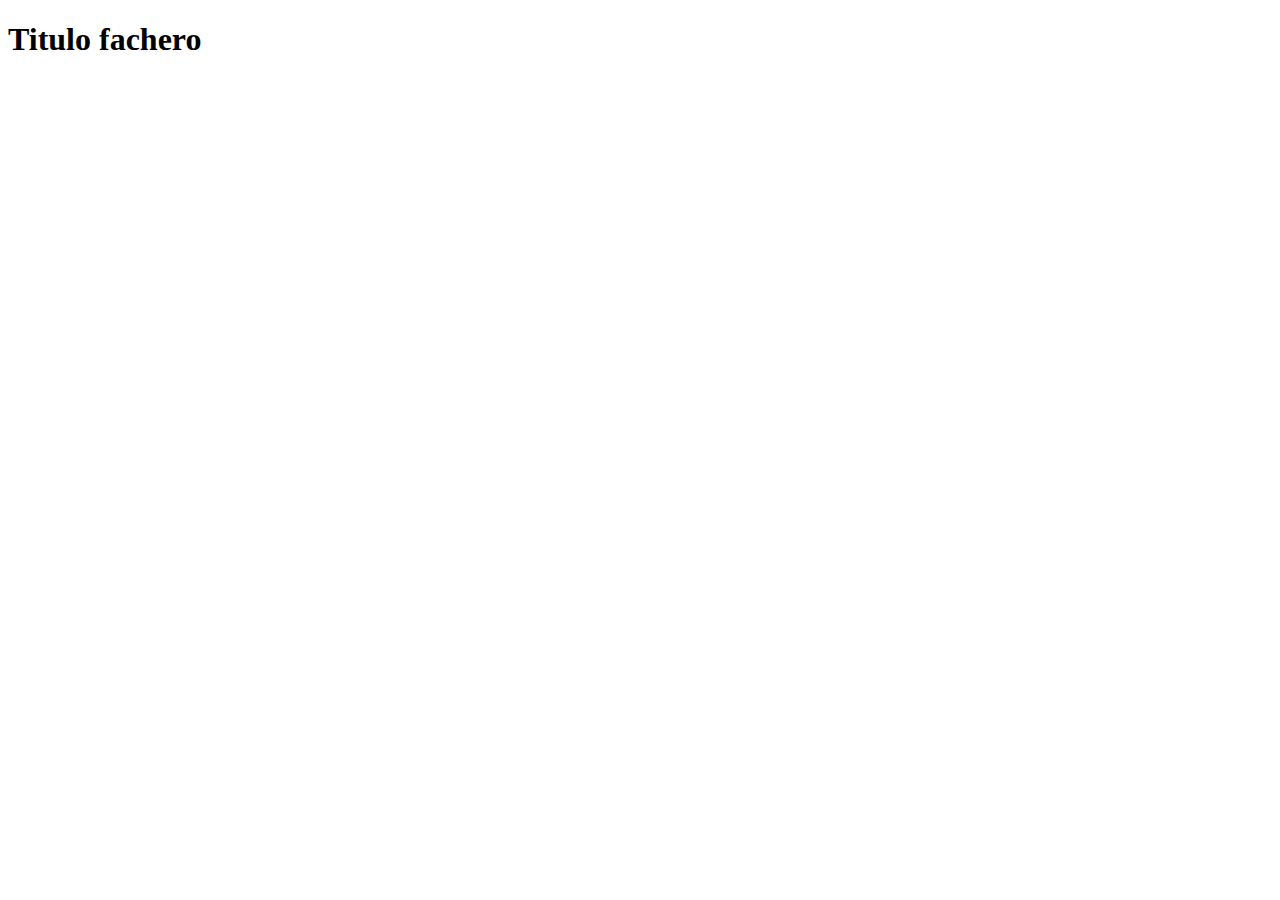
==== index.html @ 532db8ed "Primer commit" ====
<!DOCTYPE html>
<html lang="en">
  <head>
    <meta charset="UTF-8" />
    <meta http-equiv="X-UA-Compatible" content="IE=edge" />
    <meta name="viewport" content="width=device-width, initial-scale=1.0" />
    <link
      href="https://cdn.jsdelivr.net/npm/bootstrap@5.0.2/dist/css/bootstrap.min.css"
      rel="stylesheet"
      integrity="sha384-EVSTQN3/azprG1Anm3QDgpJLIm9Nao0Yz1ztcQTwFspd3yD65VohhpuuCOmLASjC"
      crossorigin="anonymous"
    />
    <script
      src="https://cdn.jsdelivr.net/npm/@popperjs/core@2.9.2/dist/umd/popper.min.js"
      integrity="sha384-IQsoLXl5PILFhosVNubq5LC7Qb9DXgDA9i+tQ8Zj3iwWAwPtgFTxbJ8NT4GN1R8p"
      crossorigin="anonymous"
    ></script>
    <script
      src="https://cdn.jsdelivr.net/npm/bootstrap@5.0.2/dist/js/bootstrap.min.js"
      integrity="sha384-cVKIPhGWiC2Al4u+LWgxfKTRIcfu0JTxR+EQDz/bgldoEyl4H0zUF0QKbrJ0EcQF"
      crossorigin="anonymous"
    ></script>
    <title>Inicio</title>
  </head>
  <body>
      <h1>Titulo fachero </h1>
  </body>
</html>
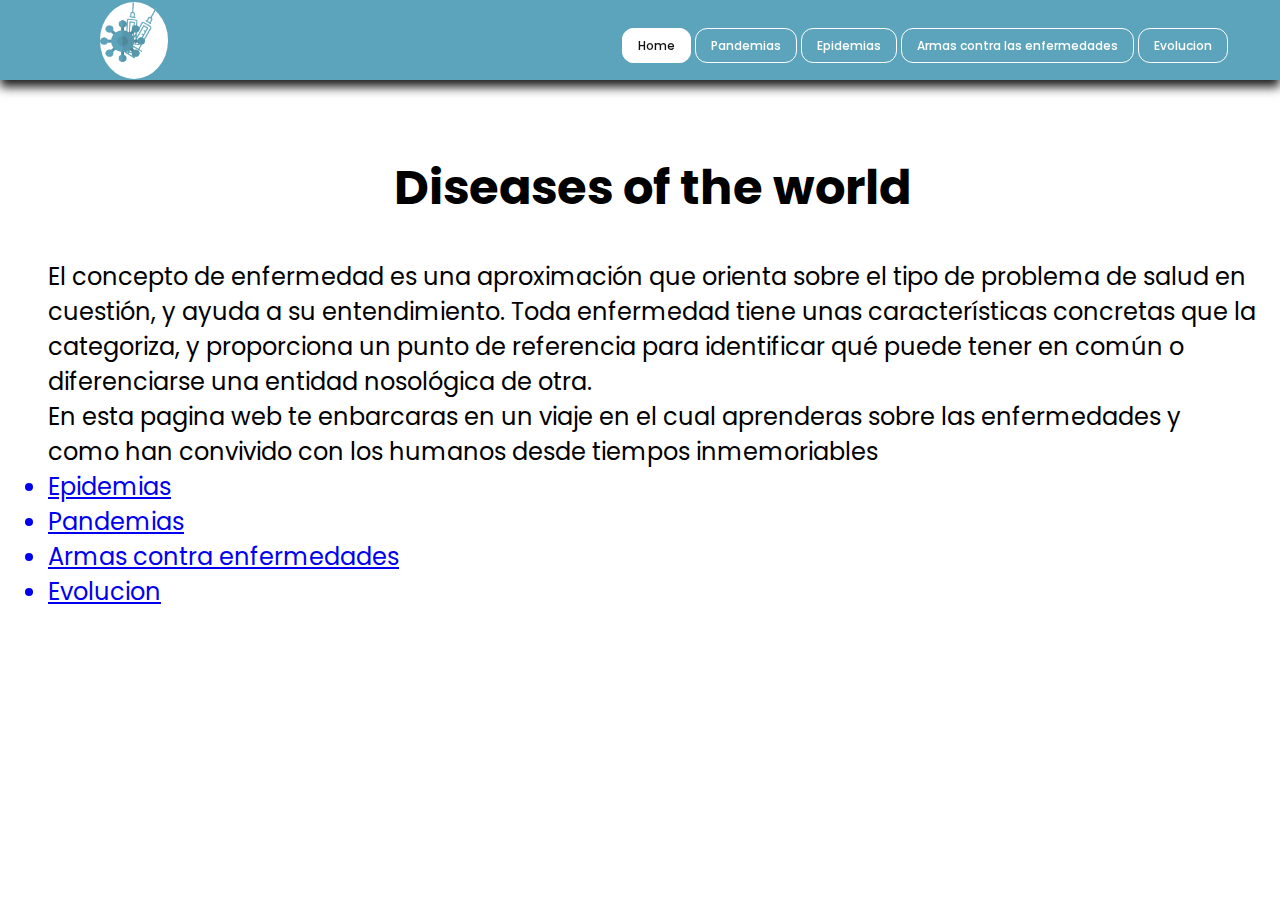
==== commit 7437e6ed: "Create index.html" ====
--- a/index.html
+++ b/index.html
@@ -1,28 +1,75 @@
-<!DOCTYPE html>
-<html lang="en">
-  <head>
-    <meta charset="UTF-8" />
-    <meta http-equiv="X-UA-Compatible" content="IE=edge" />
-    <meta name="viewport" content="width=device-width, initial-scale=1.0" />
-    <link
-      href="https://cdn.jsdelivr.net/npm/bootstrap@5.0.2/dist/css/bootstrap.min.css"
-      rel="stylesheet"
-      integrity="sha384-EVSTQN3/azprG1Anm3QDgpJLIm9Nao0Yz1ztcQTwFspd3yD65VohhpuuCOmLASjC"
-      crossorigin="anonymous"
-    />
-    <script
-      src="https://cdn.jsdelivr.net/npm/@popperjs/core@2.9.2/dist/umd/popper.min.js"
-      integrity="sha384-IQsoLXl5PILFhosVNubq5LC7Qb9DXgDA9i+tQ8Zj3iwWAwPtgFTxbJ8NT4GN1R8p"
-      crossorigin="anonymous"
-    ></script>
-    <script
-      src="https://cdn.jsdelivr.net/npm/bootstrap@5.0.2/dist/js/bootstrap.min.js"
-      integrity="sha384-cVKIPhGWiC2Al4u+LWgxfKTRIcfu0JTxR+EQDz/bgldoEyl4H0zUF0QKbrJ0EcQF"
-      crossorigin="anonymous"
-    ></script>
-    <title>Inicio</title>
-  </head>
-  <body>
-      <h1>Titulo fachero </h1>
-  </body>
-</html>
+<!DOCTYPE html>
+<html lang="en">
+  <head>
+    <meta charset="UTF-8" />
+    <meta http-equiv="X-UA-Compatible" content="IE=edge" />
+    <meta name="viewport" content="width=device-width, initial-scale=1.0" />
+    <link rel="stylesheet" href="./css/index.css" />
+    <link rel="shortcut icon" href="./fav.png" />
+    <link
+      rel="stylesheet"
+      href="https://cdnjs.cloudflare.com/ajax/libs/font-awesome/5.15.3/css/all.min.css"
+    />
+    <link
+      href="https://cdn.jsdelivr.net/npm/bootstrap@5.0.2/dist/css/bootstrap.min.css"
+      rel="stylesheet"
+      integrity="sha384-EVSTQN3/azprG1Anm3QDgpJLIm9Nao0Yz1ztcQTwFspd3yD65VohhpuuCOmLASjC"
+      crossorigin="anonymous"
+    />
+    <script
+      src="https://cdn.jsdelivr.net/npm/@popperjs/core@2.9.2/dist/umd/popper.min.js"
+      integrity="sha384-IQsoLXl5PILFhosVNubq5LC7Qb9DXgDA9i+tQ8Zj3iwWAwPtgFTxbJ8NT4GN1R8p"
+      crossorigin="anonymous"
+    ></script>
+    <script
+      src="https://cdn.jsdelivr.net/npm/bootstrap@5.0.2/dist/js/bootstrap.min.js"
+      integrity="sha384-cVKIPhGWiC2Al4u+LWgxfKTRIcfu0JTxR+EQDz/bgldoEyl4H0zUF0QKbrJ0EcQF"
+      crossorigin="anonymous"
+    ></script>
+    <title>Inicio</title>
+  </head>
+  <body>
+    <nav>
+      <div class="logo">
+        <a href="index.html"
+          ><img src="./fav.png" alt="" height="60px" weight="60px"
+        /></a>
+      </div>
+      <input type="checkbox" id="click" />
+      <label for="click" class="menu-btn">
+        <i class="fas fa-bars"></i>
+      </label>
+      <ul>
+        <li><a class="active" href="./templates/index.html">Home</a></li>
+        <li><a href="./templates/pandemia.html">Pandemias</a></li>
+        <li><a href="./templates/epidemias.html">Epidemias</a></li>
+        <li><a href="./templats/antibiotics.html">Armas contra las enfermedades</a></li>
+        <li><a href="./templates/evolution.html">Evolucion</a></li>
+      </ul>
+    </nav>
+    <div class="content">
+      <div class="realcontent">
+        <h1>Diseases of the world</h1>
+        <br />
+        <p>
+          El concepto de enfermedad es una aproximación que orienta sobre el
+          tipo de problema de salud en cuestión, y ayuda a su entendimiento.
+          Toda enfermedad tiene unas características concretas que la
+          categoriza, y proporciona un punto de referencia para identificar qué
+          puede tener en común o diferenciarse una entidad nosológica de otra.
+        </p>
+        <p>
+          En esta pagina web te enbarcaras en un viaje en el cual aprenderas
+          sobre las enfermedades y como han convivido con los humanos desde
+          tiempos inmemoriables
+        </p>
+        <ul>
+          <a href="./templates/epidemias.html"><li>Epidemias</li></a>
+          <a href="./templates/pandemia.html"><li>Pandemias</li></a>
+          <a href="./templates/antibiotics.html"><li>Armas contra enfermedades</li></a>
+          <a href="./templates/evolution.html"><li>Evolucion</li></a>
+        </ul>
+      </div>
+    </div>
+  </body>
+</html>
--- a/css/index.css
+++ b/css/index.css
@@ -0,0 +1,155 @@
+@import url('https://fonts.googleapis.com/css?family=Poppins:400,500,600,700&display=swap');
+img {
+    margin-bottom: 6px;
+}
+
+i {
+    color: #5CA4BB;
+}
+*{
+  margin: 0;
+  padding: 0;
+  box-sizing: border-box;
+  font-family: 'Poppins', sans-serif;
+} 
+.content {
+    background-color: white;
+    margin-top: 8rem;
+    margin-left: 1.5rem;
+    margin-right: 1.5rem;
+    padding-bottom: 10rem;
+    min-height: 78vh;
+}
+.realcontent {
+    margin-left: 1.5rem;
+    padding-top: 1.5rem;
+    font-size: 1.5rem;
+}
+h1 {
+    display: flex;
+    justify-content: center;
+}
+nav{
+    position: fixed;
+  display: flex;
+  top: 0;
+  height: 80px;
+  width: 100%;
+  background: #5CA4BB;
+  align-items: center;
+  justify-content: space-between;
+  padding: 0 50px 0 100px;
+  flex-wrap: wrap;
+  box-shadow: 0px 7px 10px 0px #1c1c1c;
+}
+nav .logo{
+  color: #fff;
+  font-size: 25px;
+  font-weight: 600;
+}
+nav ul{
+  display: flex;
+  flex-wrap: wrap;
+  list-style: none;
+  left: 0;
+}
+nav ul li{
+    margin: 0 2px;
+    margin-top: 9px;
+}
+nav ul li a{
+  color: white;
+  text-decoration: none;
+  font-size: 12px;
+  font-weight: 500;
+  padding: 8px 15px;
+  background-color: #5CA4BB;
+  border: 1px solid white;
+  border-radius: 12px;
+  transition: all 0.3s ease;
+}
+nav ul li a.active,
+nav ul li a:hover{
+  color: #111;
+  background: white; 
+}
+nav .menu-btn i{
+  color: #fff;
+  font-size: 22px;
+  cursor: pointer;
+  display: none;
+}
+input[type="checkbox"]{
+  display: none;
+}
+@media (max-width: 1000px){
+  nav{
+    padding: 0 40px 0 50px;
+  }
+}
+@media (max-width: 920px) {
+  nav .menu-btn i{
+    display: block;
+  }
+  #click:checked ~ .menu-btn i:before{
+    content: "\f00d";
+  }
+  nav ul{
+    position: fixed;
+    top: 80px;
+    left: -100%;
+    background: white;
+    height: 100vh;
+    width: 100%;
+    text-align: center;
+    display: block;
+    transition: all 0.3s ease;
+  }
+  #click:checked ~ ul{
+    left: 0;
+  }
+  nav ul li{
+    width: 100%;
+    margin: 40px 0;
+  }
+  nav ul li a{
+    width: 100%;
+    margin-left: -100%;
+    color: black;
+    display: block;
+    font-size: 20px;
+    transition: 0.6s cubic-bezier(0.68, -0.55, 0.265, 1.55);
+    border: 0px solid black;
+    background-color: white;
+  }
+  #click:checked ~ ul li a{
+    margin-left: 0px;
+  }
+  nav ul li a.active,
+  nav ul li a:hover{
+    background: none;
+    color: #5CA4bb;
+  }
+}
+
+
+
+body {
+    background-image: url(../just-waves.png);
+}
+.logo {
+    border-radius: 50%;
+    background-color: white;
+}
+.accordion-body {
+    font-size: 16px;
+}
+footer {
+    bottom: 0;
+    width: 100%;
+    background-color: #5CA4BB;
+}
+.accordion {
+    position: static;
+    transition: all 0.5s ease-out;
+}